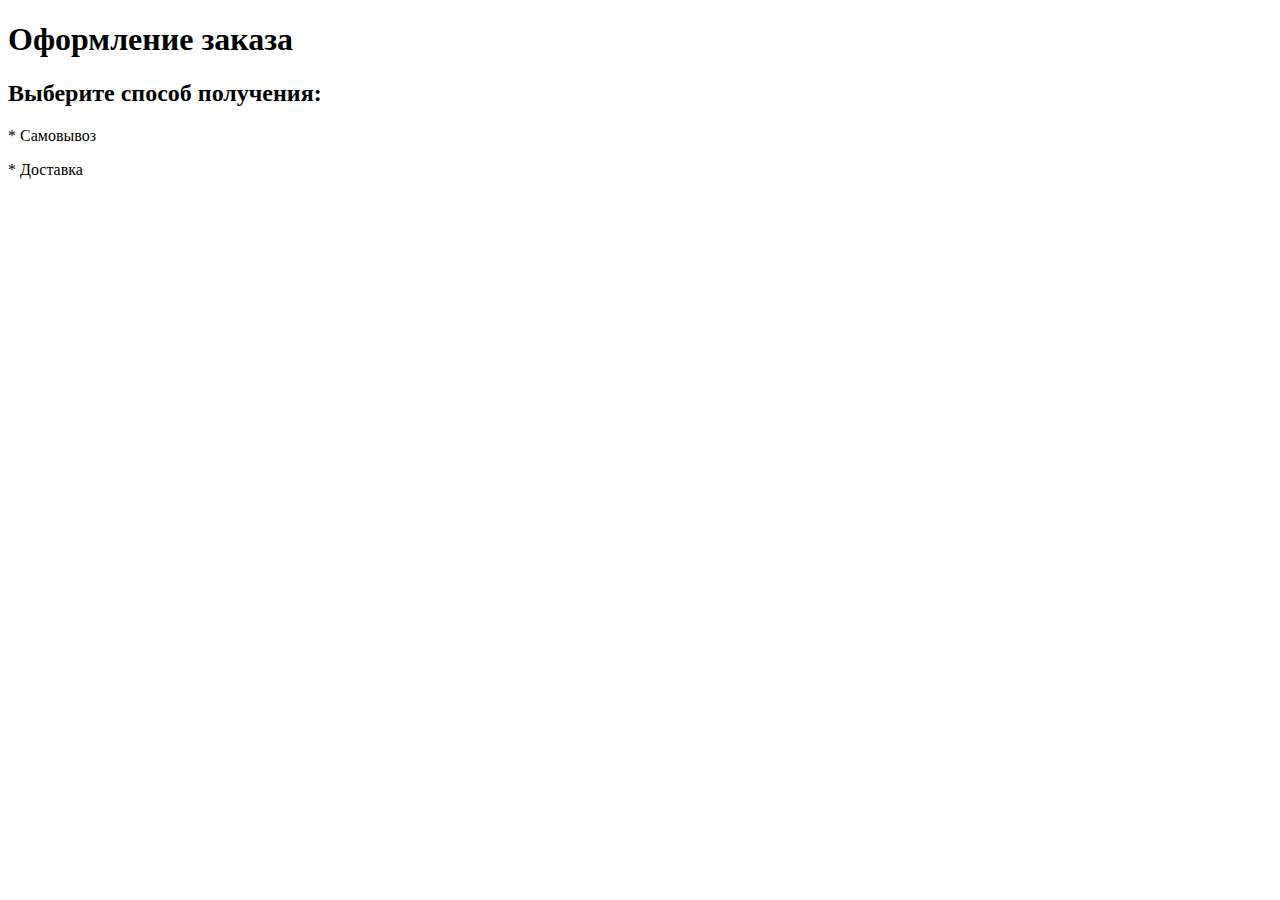
==== src/branch.html @ 6f9170a1 "added branch.html" ====
<!DOCTYPE html>
<html lang="en">
<head>
    <meta charset="UTF-8">
    <title>Оформление заказа</title>
</head>
<body>
    <h1>Оформление заказа</h1>
    <h2>Выберите способ получения:</h2>
    <p>* Самовывоз</p>
    <p>* Доставка</p>
</body>
</html>
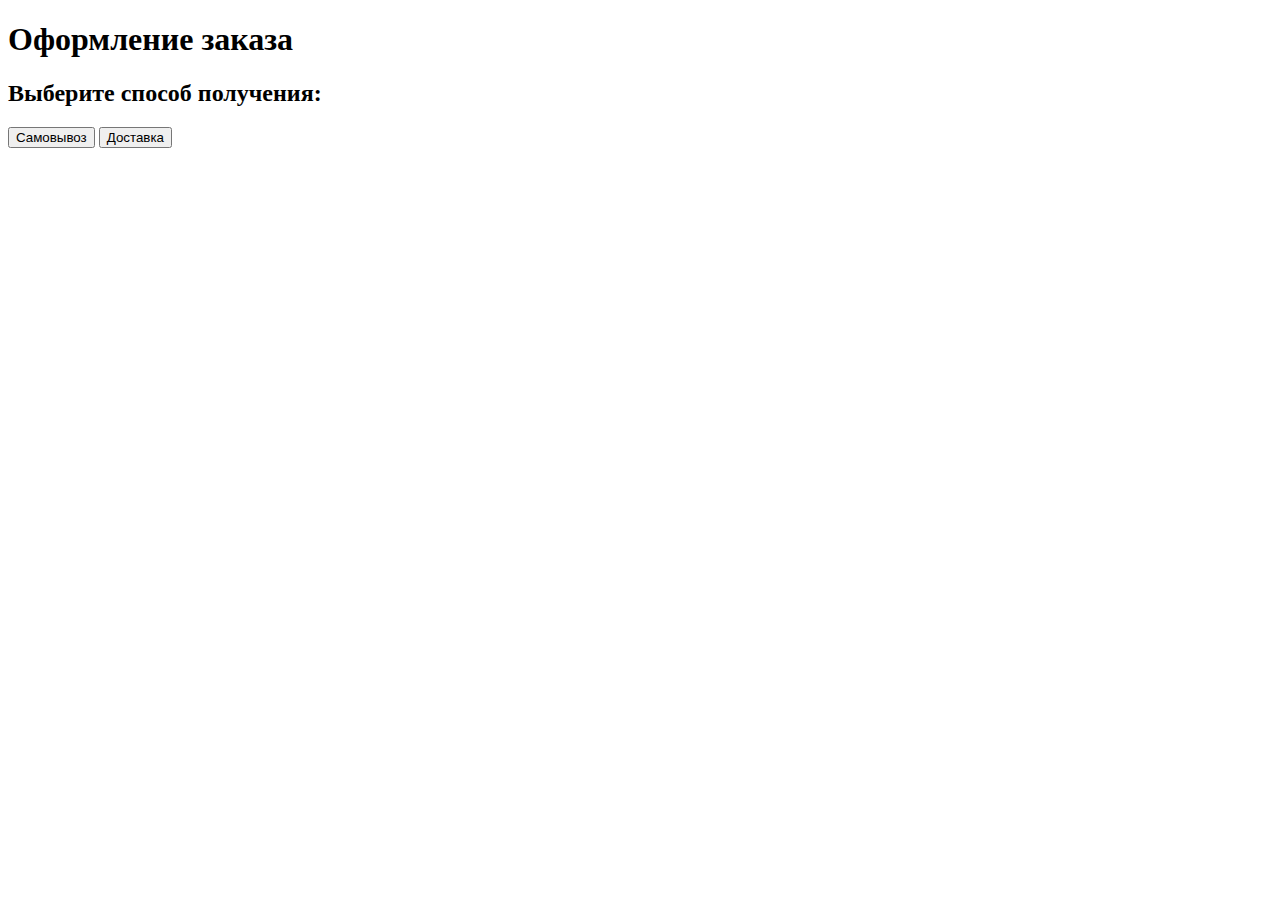
==== commit c175da11: "added buttons in branch.html" ====
--- a/src/branch.html
+++ b/src/branch.html
@@ -7,7 +7,7 @@
 <body>
     <h1>Оформление заказа</h1>
     <h2>Выберите способ получения:</h2>
-    <p>* Самовывоз</p>
-    <p>* Доставка</p>
+    <button>Самовывоз</button>
+    <button>Доставка</button>
 </body>
 </html>